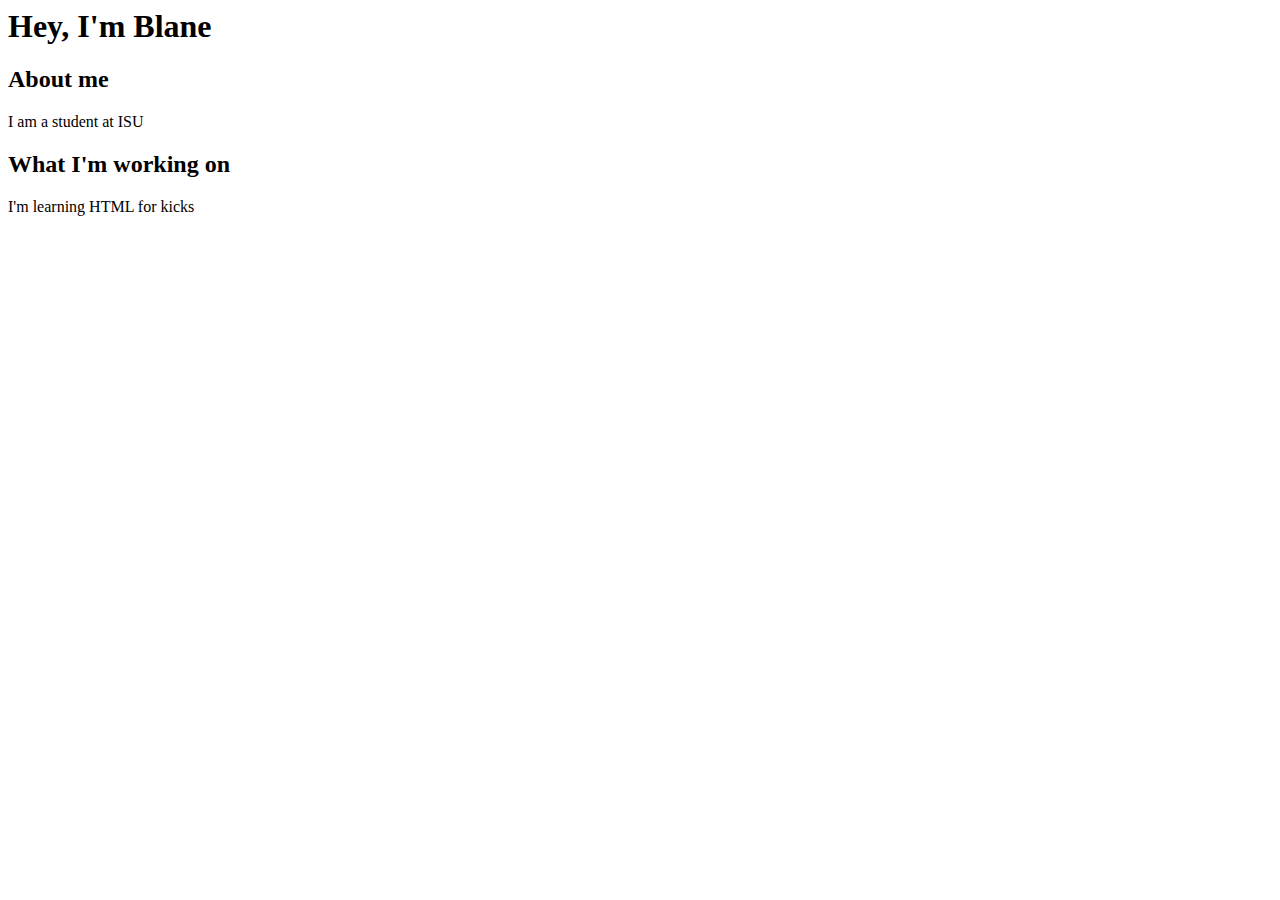
==== index.html @ 3c51cd0b "Add files via upload" ====
<html>
    <h1>
        Hey, I'm Blane
    </h1>
    <body>
        <h2>About me</h2>
        <p>
            I am a student at ISU
        </p>
        <h2>What I'm working on</h2>
        <p>
            I'm learning HTML for kicks
        </p>
    </body>
</html>
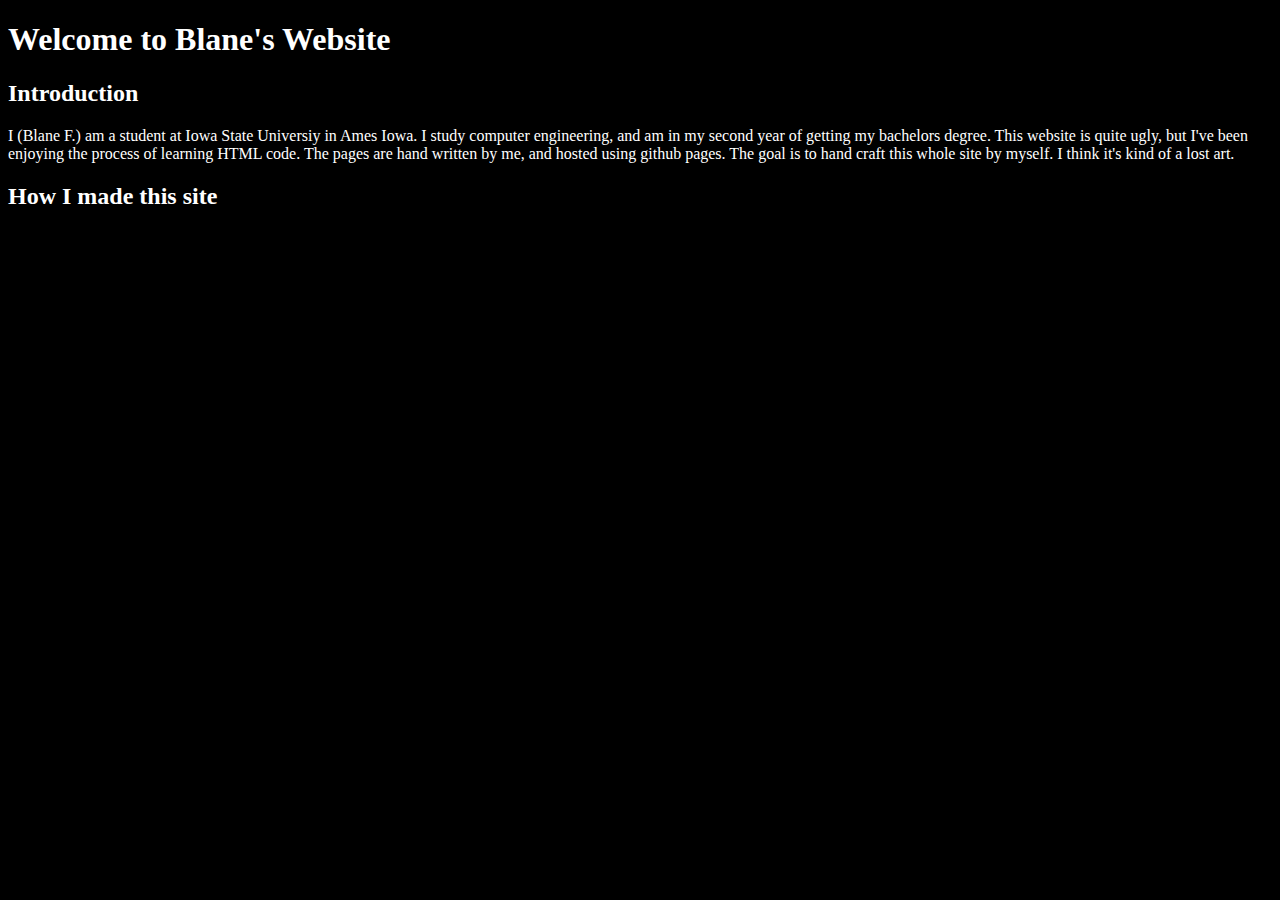
==== commit e4889586: "Add files via upload" ====
--- a/index.html
+++ b/index.html
@@ -1,16 +1,16 @@
+<!DOCTYPE html>
 
 <html>
-    <h1>
-        Hey, I'm Blane
-    </h1>
-    <body>
-        <h2>About me</h2>
-        <p>
-            I am a student at ISU
-        </p>
-        <h2>What I'm working on</h2>
-        <p>
-            I'm learning HTML for kicks
-        </p>
-    </body>
+    
+<head>
+    <title>Blane's Website</title>
+</head>
+<body style ="background-color: black";>
+    <h1 style="color: white">Welcome to Blane's Website</h1>
+    <h2 style="color: white">Introduction</h2>
+    <p style="color: white">I (Blane F.) am a student at Iowa State Universiy in Ames Iowa. I study computer engineering, and am in my second year of getting my bachelors degree. This website is quite ugly, but I've been enjoying the process of learning HTML code. The pages are hand written by me, and hosted using github pages. The goal is to hand craft this whole site by myself. I think it's kind of a lost art.</p>
+
+    <h2 style="color: white">How I made this site</h2>
+</body>
+    
 </html>
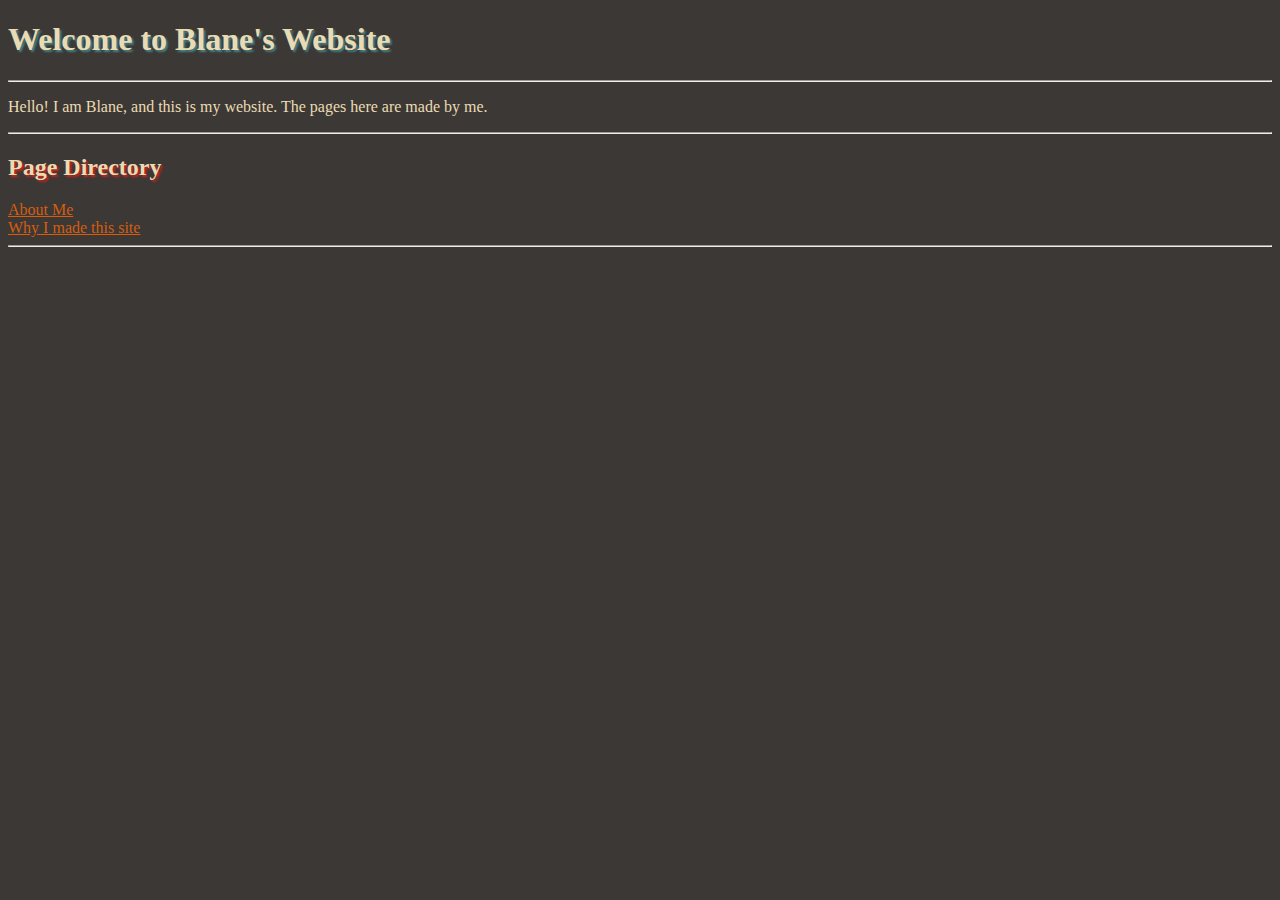
==== commit 31fb02f4: "Add files via upload" ====
--- a/index.html
+++ b/index.html
@@ -2,15 +2,37 @@
 
 <html>
     
-<head>
-    <title>Blane's Website</title>
-</head>
-<body style ="background-color: black";>
-    <h1 style="color: white">Welcome to Blane's Website</h1>
-    <h2 style="color: white">Introduction</h2>
-    <p style="color: white">I (Blane F.) am a student at Iowa State Universiy in Ames Iowa. I study computer engineering, and am in my second year of getting my bachelors degree. This website is quite ugly, but I've been enjoying the process of learning HTML code. The pages are hand written by me, and hosted using github pages. The goal is to hand craft this whole site by myself. I think it's kind of a lost art.</p>
+    <head>
+        <meta charset="utf-8">
+        <title>Blane's Website</title>
+        <link rel="stylesheet" type="text/css" href="style.css">
+    </head>
+    <body>
 
-    <h2 style="color: white">How I made this site</h2>
+        <!--
+        Title
+        -->
+        <h1>Welcome to Blane's Website</h1>
+
+        <!--
+        Intro
+        -->
+        <hr>
+        <p>Hello! I am Blane, and this is my website. The pages here are made by me.</p>
+        <hr>
+
+
+        <!--
+        Directory
+        -->
+        <h2>Page Directory</h2>
+        <a href="about_me.html">About Me</a>
+        <br>
+        <a href="why_I_made_this_site.html">Why I made this site</a>
+        <hr>
+
+        
+
 </body>
     
 </html>
--- a/style.css
+++ b/style.css
@@ -0,0 +1,38 @@
+:root {
+  --black: #3c3836;
+  --red: #cc241d;
+  --yellow: #d79921;
+  --blue: #458588;
+  --green: #8ec07c;
+  --gray: #a89984;
+  --lightgray: #ebdbb2;
+  --burntorange: #d65d0e;
+}
+
+
+body{
+	background-color: var(--black);
+}
+
+h1{
+	color: var(--lightgray);
+	text-shadow: 2px 2px 2px var(--blue);
+}
+
+h2{
+	color: var(--lightgray);
+
+	text-shadow: 2px 2px 2px var(--red);
+}
+
+p{
+	color: var(--lightgray);
+}
+
+a{
+	color: var(--burntorange);
+}
+
+hr{
+	color:#d79921;
+}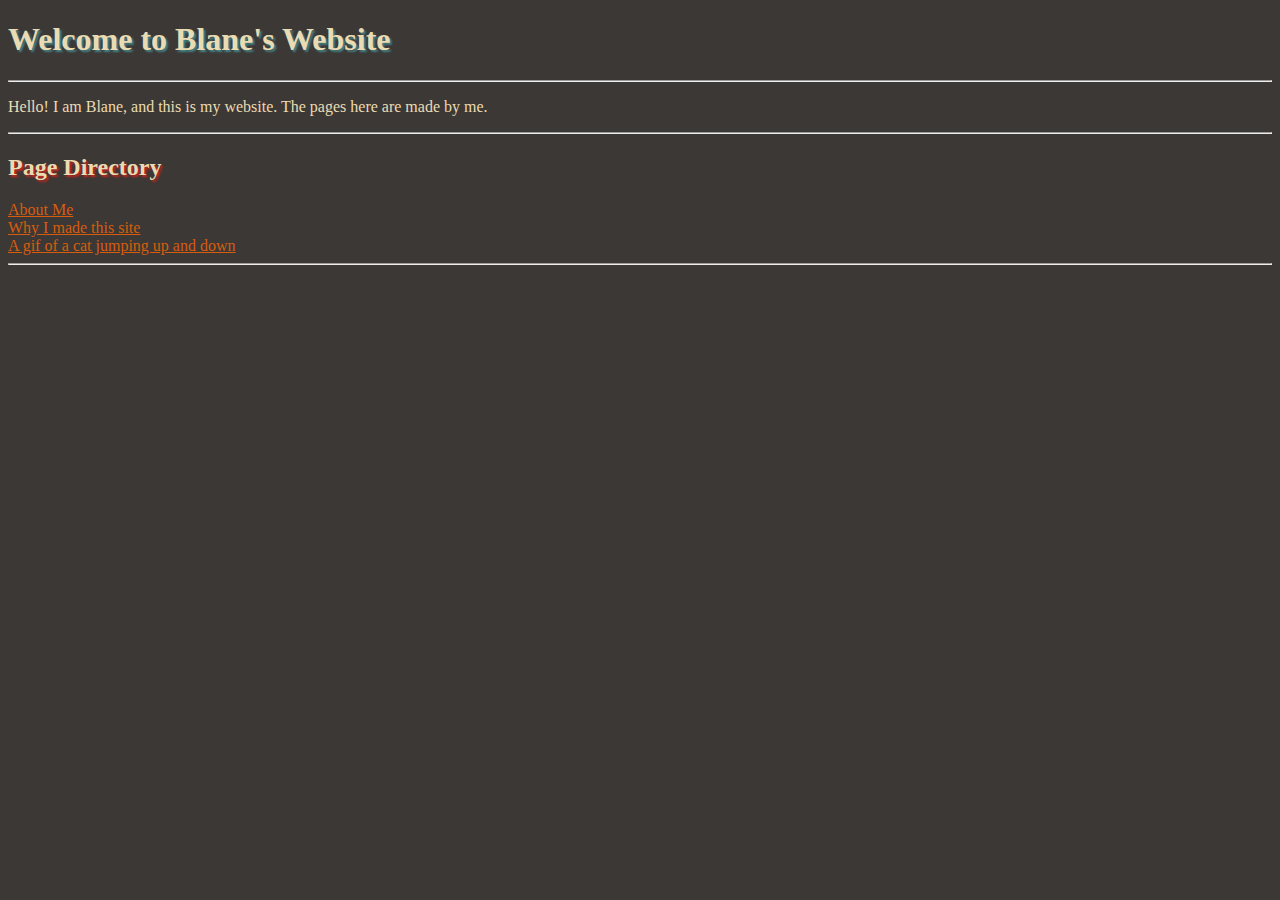
==== commit a5e66021: "Add files via upload" ====
--- a/index.html
+++ b/index.html
@@ -4,6 +4,7 @@
     
     <head>
         <meta charset="utf-8">
+        <meta name="viewport" content="width=device-width, initial-scale=1">
         <title>Blane's Website</title>
         <link rel="stylesheet" type="text/css" href="style.css">
     </head>
@@ -29,6 +30,8 @@
         <a href="about_me.html">About Me</a>
         <br>
         <a href="why_I_made_this_site.html">Why I made this site</a>
+        <br>
+        <a href="gif_page.html">A gif of a cat jumping up and down</a>
         <hr>
 
         
